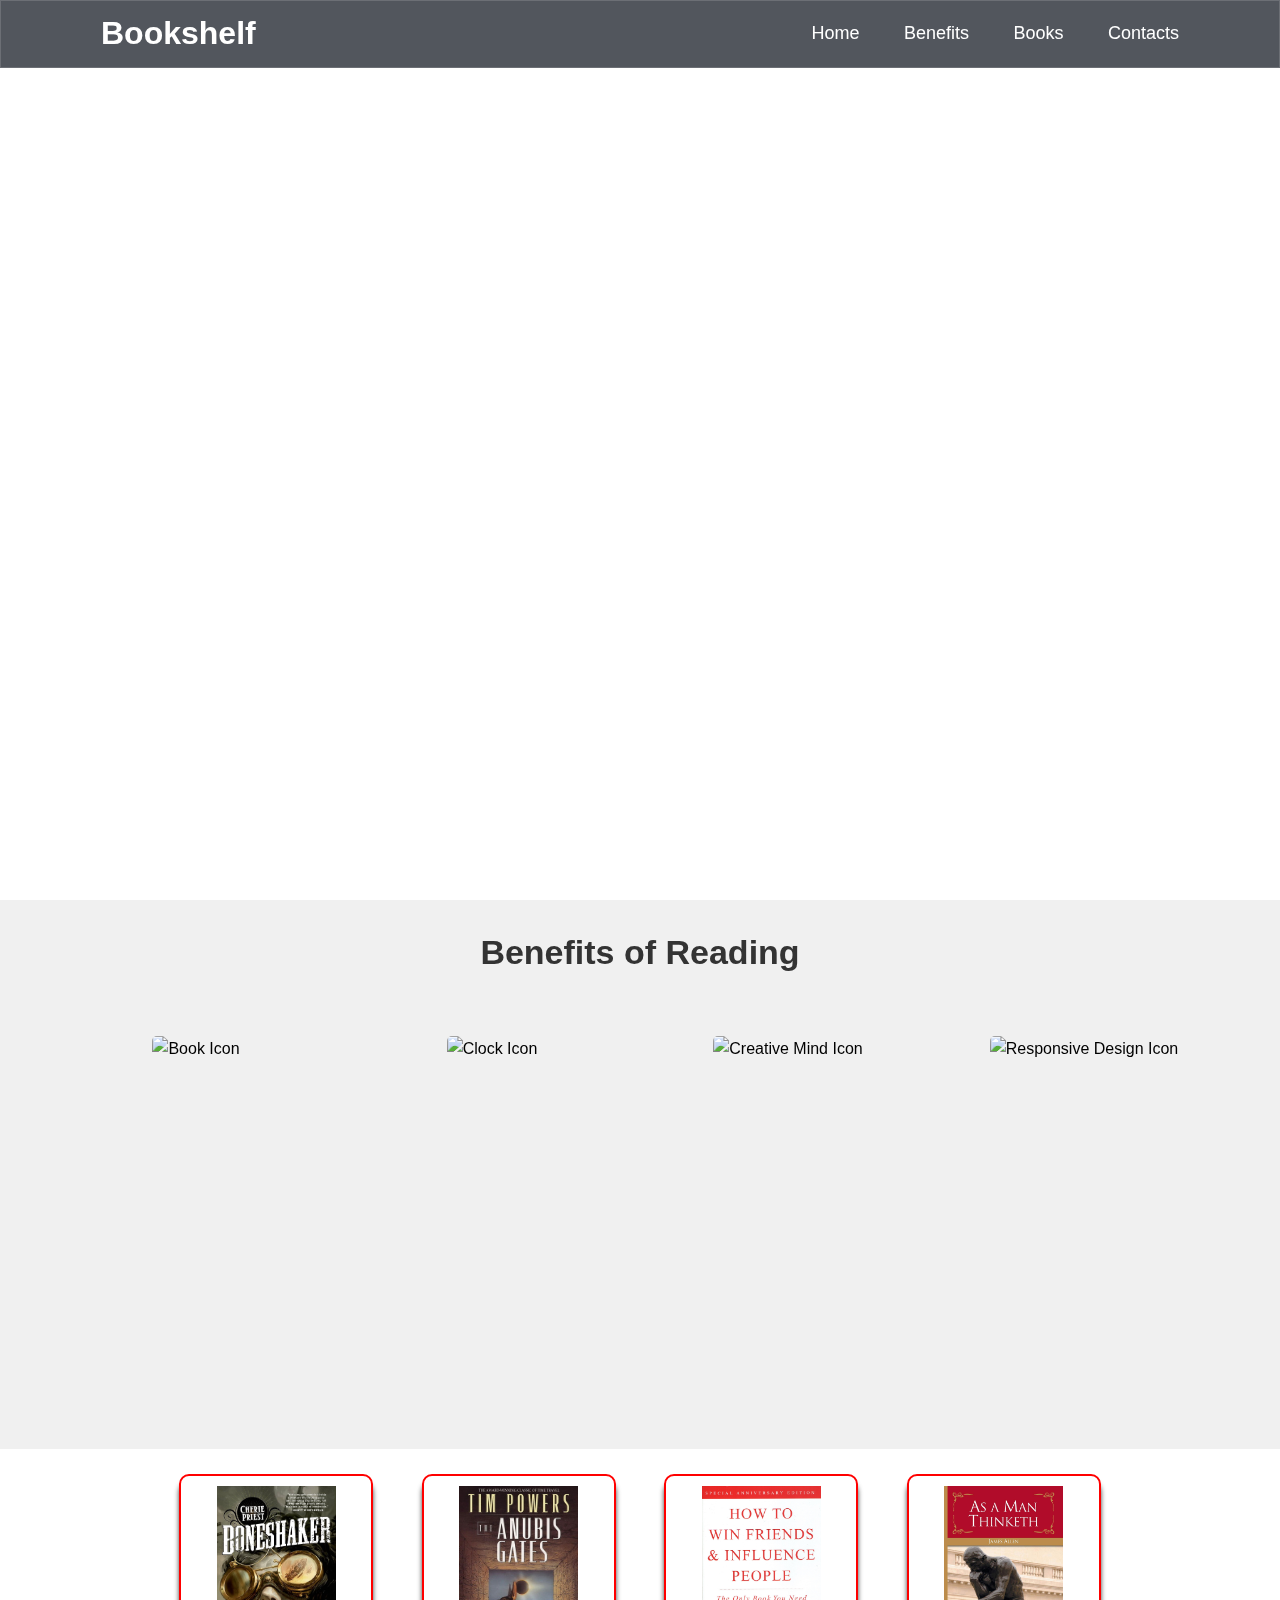
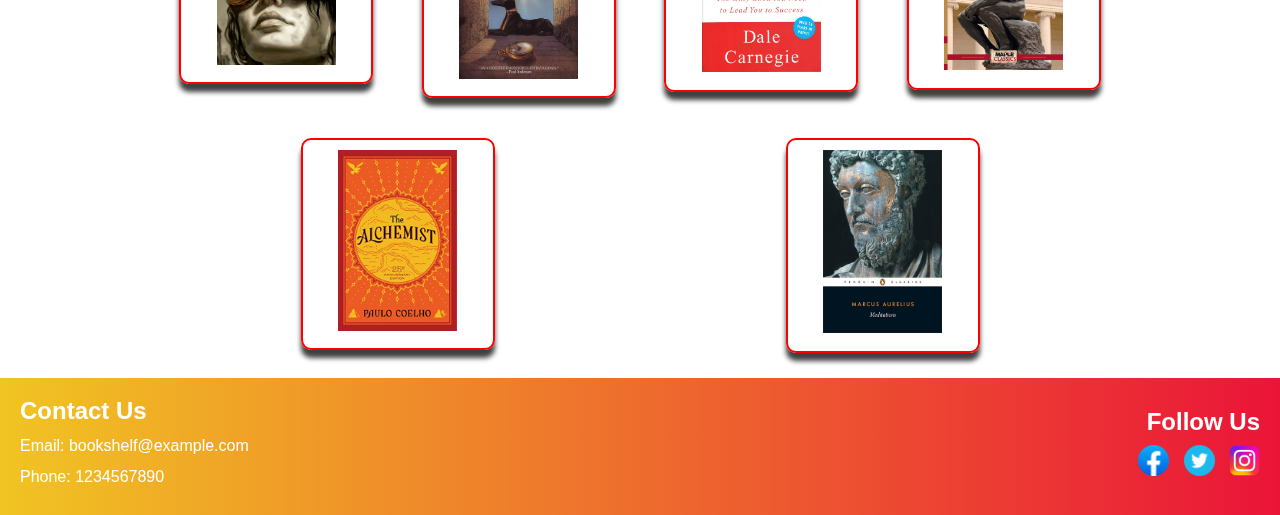
==== LandingPage/landingpage.html @ 0fa4c403 "landing" ====
<!DOCTYPE html>
<html lang="en">

<head>
    <meta charset="UTF-8">
    <meta name="viewport" content="width=device-width, initial-scale=1.0">
    <title>BookShelf</title>
    <link rel="stylesheet" href="style.css">
</head>

<body>

    <header>
        <a href="#" class="logo">Bookshelf</a>
        <nav class="navbar">
            <a href="#top">Home</a>
            <a href="#benefits">Benefits</a>
            <a href="#books">Books</a>
            <a href="#footer">Contacts</a>

        </nav>
    </header>

    <div id="image" class="image">
        <img src="land1.jpg" alt="">
    </div>

    <div id="welcome" class="welcome">
        <h1>
            Hello! Welcome to your BookShelf.
        </h1>
    </div>

    <div id="benefits" class="benefits-container">
        <h2>Benefits of Reading</h2>
        <ul class="benefits-list">
          <li class="benefit-item">
            <img src="../images/benefit1.jpg" alt="Book Icon">
            <p>Engaging Content</p>
          </li>
          <li class="benefit-item">
            <img src="../images/benefit2.jpg" alt="Clock Icon">
            <p>Time-Efficient Learning</p>
          </li>
          <li class="benefit-item">
            <img src="C:\Users\kochk\OneDrive\Desktop\HVA\Bookshelf\images\benefit2.jpg" alt="Creative Mind Icon">
            <p>Enhanced Creativity</p>
          </li>
          <li class="benefit-item">
            <img src="../images/benefit4.jpg" alt="Responsive Design Icon">
            <p>Responsive Learning</p>
          </li>
        </ul>
        <iframe width="560" height="315" src="https://www.youtube.com/embed/xqMozc4K4pg?si=Hhr77PTNMc_T-GHM" title="YouTube video player" frameborder="0" allow="accelerometer; autoplay; clipboard-write; encrypted-media; gyroscope; picture-in-picture; web-share" allowfullscreen></iframe>
      </div>

    <div id="books" class="books">
      
        <div class="maincontainer">

            <div class="box1 boxes">
                <a href="../reviews/book1.html"><img src="../reviews/book1.jpg" alt=""></a>
                <!-- <h2>BONESHAKER</h2> -->

            </div>
            <div class="box2 boxes">
                <a href="../reviews/book2.html"><img src="../reviews/book2.jpg" alt=""></a>
                <!-- <h2>THE ANUBIS GATES</h2> -->

            </div>
            <div class="box3 boxes">
                <a href="../reviews/book2.html"><img src="../reviews/book3.jpg" alt=""></a>
                <!-- <h2>HOW TO WIN FRIENDS AND INFLUENCE PEOPLE</h2> -->

            </div>
            <div class="box4 boxes">
                <a href="../reviews/book2.html"><img src="../reviews/book4.jpg" alt=""></a>
                <!-- <h2>AS A MAN THINKETH</h2> -->

            </div>
            <div class="box5 boxes">
                <a href="../reviews/book2.html"><img src="../reviews/book5.jpg" alt=""></a>
                <!-- <h2>THE ALCHEMIST</h2> -->

            </div>
            <div class="box6 boxes">
                <a href="../reviews/book2.html"><img src="../reviews/book6.jpg" alt=""></a>
                <!-- <h2>MEDITATIONS</h2> -->

            </div>

        </div>
    </div>

    <div id="footer" class="footer">
        <div class="footer-content">
          <h3>Contact Us</h3>
          <p>Email: bookshelf@example.com</p>
          <p>Phone: 1234567890</p>
        </div>
        <div class="footer-social">
          <h3>Follow Us</h3>
          <a href="#"><img src="../images/fb.png" alt="Facebook" width="5%"></a>
          <a href="#"><img src="../images/twitter.jpg" alt="Twitter" width="5%"></a>
          <a href="#"><img src="../images/insta.png" alt="Instagram" width="5%"></a>
        </div>
      </div>


</body>

</html>
---- LandingPage/style.css ----
* {
    margin: 0;
    padding: 0;
    box-sizing: border-box;
    font-size: 1.6;
    font-family: Arial, Helvetica, sans-serif;
    line-height: 1.6rem;
}

/* ----------------------default end-------------- */

header {
    animation: drop 2s ease;
    position: fixed;
    top: 0;
    left: 0;
    width: 100%;
    padding: 20px 100px;
    background-color: transparent;
    display: flex;
    justify-content: space-between;
    align-items: center;
    z-index: 100;

    backdrop-filter: blur(6px) saturate(200%);
    -webkit-backdrop-filter: blur(6px) saturate(200%);
    background-color: rgba(39, 44, 53, 0.8);
    border: 1px solid rgba(255, 255, 255, 0.15);
}

.logo {
    font-size: 32px;
    color: #fff;
    text-decoration: none;
    font-weight: 700;
}


.navbar a {
    position: relative;
    font-size: 18px;
    color: #fff;
    font-weight: 500;
    text-decoration: none;
    margin-left: 40px;


}

.navbar a::before {
    content: '';
    position: absolute;
    top: 100%;
    left: 0;
    width: 0;
    height: 2px;
    background: #fff;
    transition: 0.3s;
}

.navbar a:hover::before {
    width: 100%;
}

.image img {
    display: block;
    min-height: 100vh;
    width: 100%;
    background-position: center;
    background-size: cover;
    
}

.welcome h1 {
    color: #fff;
    width: 40%;
    height: 40%;
    line-height: 1em;

    font-size: 12vh;
    position: absolute;
    top: 40%;
    left: 5%;
    animation: drop 2s ease;
}

@keyframes drop{
    0%{
        opacity: 0;
        transform: translateY(-80px);

    }

    100%{
        opacity: 1;
        transform: translateY(0px);
    }
}

/* -----------------landing image end -------------- */


.benefits-container {
    display: block;
    background-color: #f0f0f0;
    padding: 20px;
    padding-top: 40px;
    text-align: center;
  }
  
  
  .benefits-container h2 {
    font-size: 34px;
    color: #333;
  }
  
  .benefits-list {
    list-style: none;
    padding: 0;
    display: flex;
    flex-wrap: wrap;
    justify-content: space-evenly;
  }
  
  .benefit-item {
    margin: 20px;
    margin-top: 70px;
    text-align: center;
    flex: 1; 
    max-width: 200px; 
    box-sizing: border-box; 
  }
  
  .benefit-item img {
    width: 100%;
    height: 80%;
    border-radius: 5px;
  }
  
  .benefit-item p {
    font-size: 18px;
    opacity: 0;
    transform: translateY(20px);
    transition: opacity 0.5s ease, transform 0.5s ease;
  }
  
  .benefit-item:hover p {
    opacity: 1;
    transform: translateY(0);
  }
  
  @media screen and (max-width: 768px) {
    .benefit-item {
      max-width: 100%;
    }
    .benefit-item img {
        width: 70%;
        height: 50%;
        margin-bottom: 10px;
      }
  }

iframe{
    text-align: center;
    animation: enlarge 2s ease;
}


/* ---------------- benefits end---------------- */

.maincontainer{
    display: flex;
    flex-wrap: wrap;
    justify-content: space-around;
}

.maincontainer div {
    
    flex-basis: 20%;
    margin: 20px;
    padding: 10px;
    border: 2px solid red;
    border-radius: 10px;
    box-shadow: 0px 8px 5px 0px rgba(0, 0, 0, 0.75);
    height: 50%;
    text-align: center;
}

@media(max-width:1000px) {
    .maincontainer div{
        flex-basis: 30%;
    }
}

@media(max-width:750px) {
    .maincontainer div{
        flex-basis: 50%;
    }
}

.books {
    margin: 0px 150px;
    padding: 5px;

}

.boxes img {
    width: 70%;
}


/* --------------books end-------------------- */

.footer {
    background: hsla(47, 88%, 54%, 1);

    background: linear-gradient(0deg, hsla(47, 88%, 54%, 1) 0%, hsla(350, 84%, 50%, 1) 100%);

    background: -moz-linear-gradient(0deg, hsla(47, 88%, 54%, 1) 0%, hsla(350, 84%, 50%, 1) 100%);

    background: -webkit-linear-gradient(0deg, hsla(47, 88%, 54%, 1) 0%, hsla(350, 84%, 50%, 1) 100%);

    filter: progid: DXImageTransform.Microsoft.gradient(startColorstr="#F1C421", endColorstr="#EB163A", GradientType=1);



    color: #fff;
    padding: 20px;
    display: flex;
    justify-content: space-between;
    align-items: center;
}

.footer-content {
    flex: 1;
}

.footer h3 {
    font-size: 24px;
    margin-bottom: 10px;
}

.footer p {
    font-size: 16px;
    margin: 5px 0;
}

.footer-social {
    flex: 1;
    text-align: right;
}

.footer-social h3 {
    font-size: 24px;
    margin-bottom: 10px;
}

.footer a {
    margin-left: 10px;
    color: #fff;
}

.footer img:hover {
    transform: scale(1.2);
}

/* -----------footer end------------- */
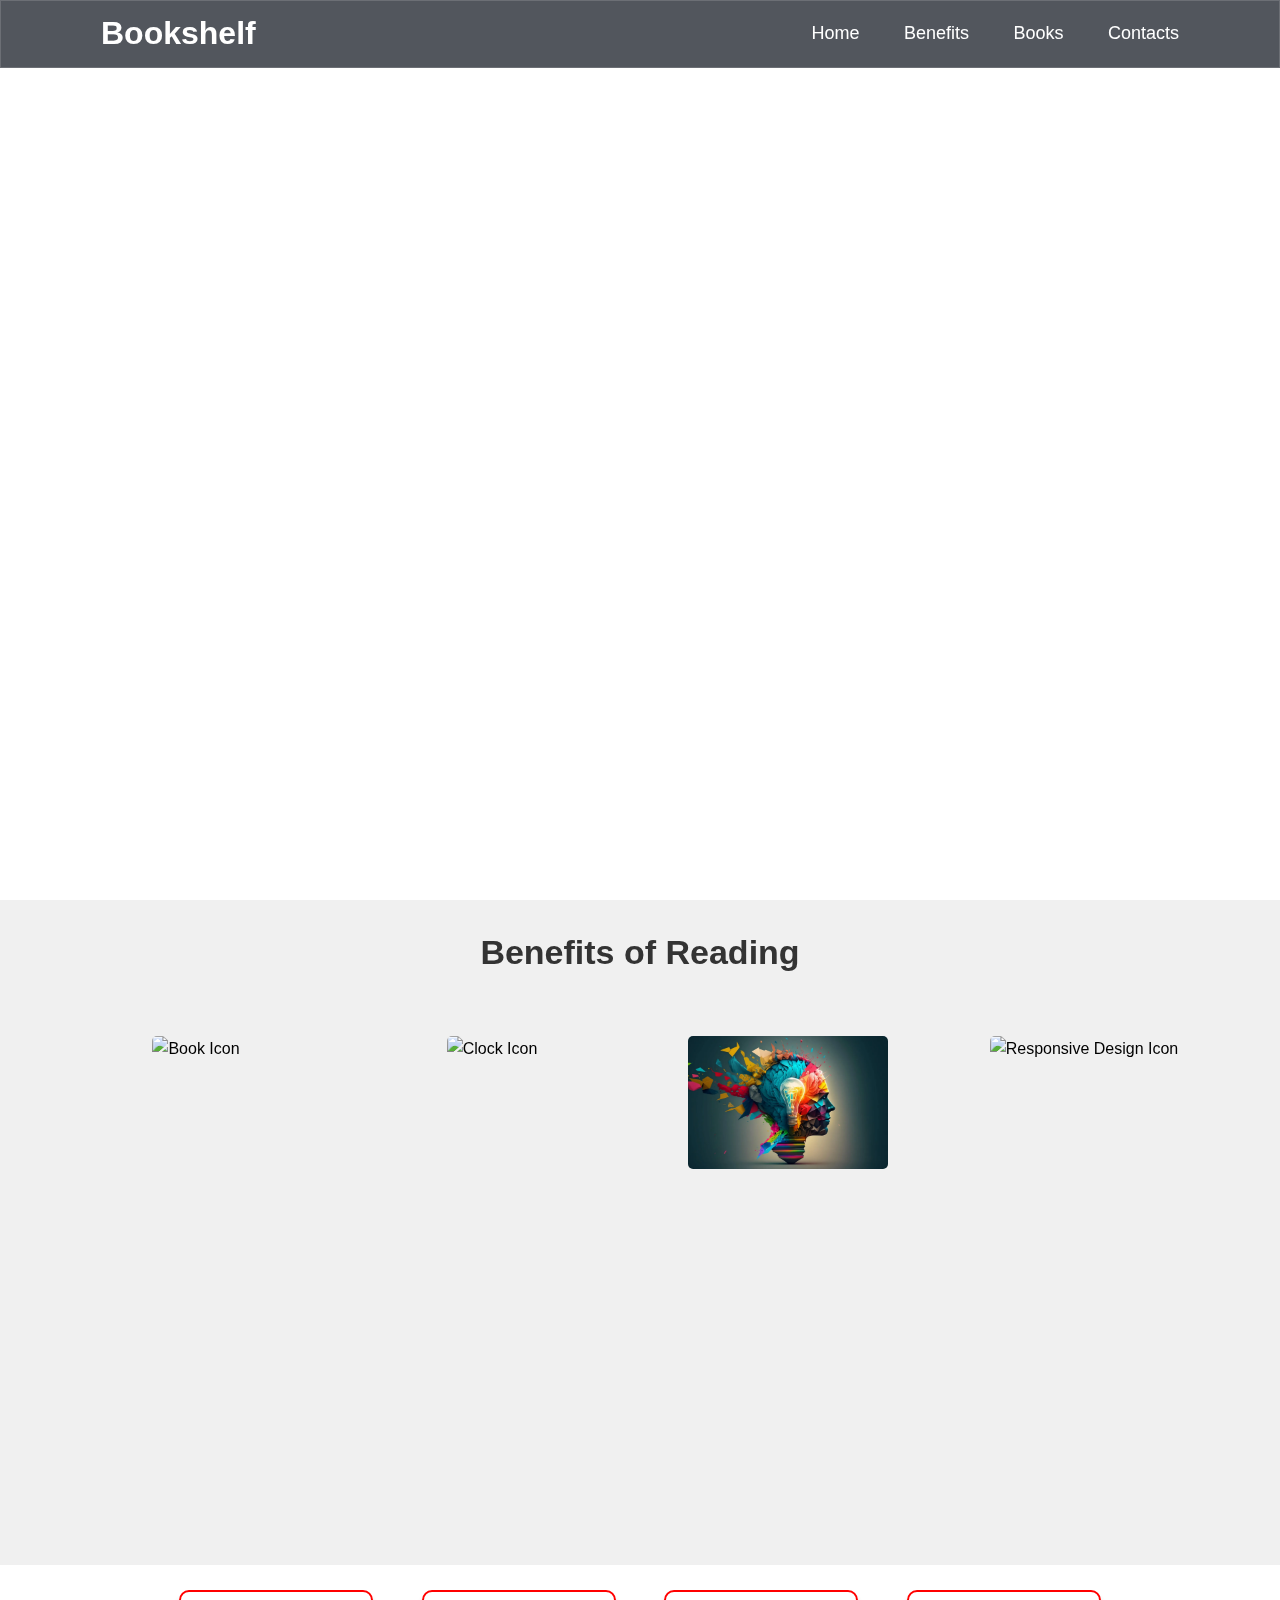
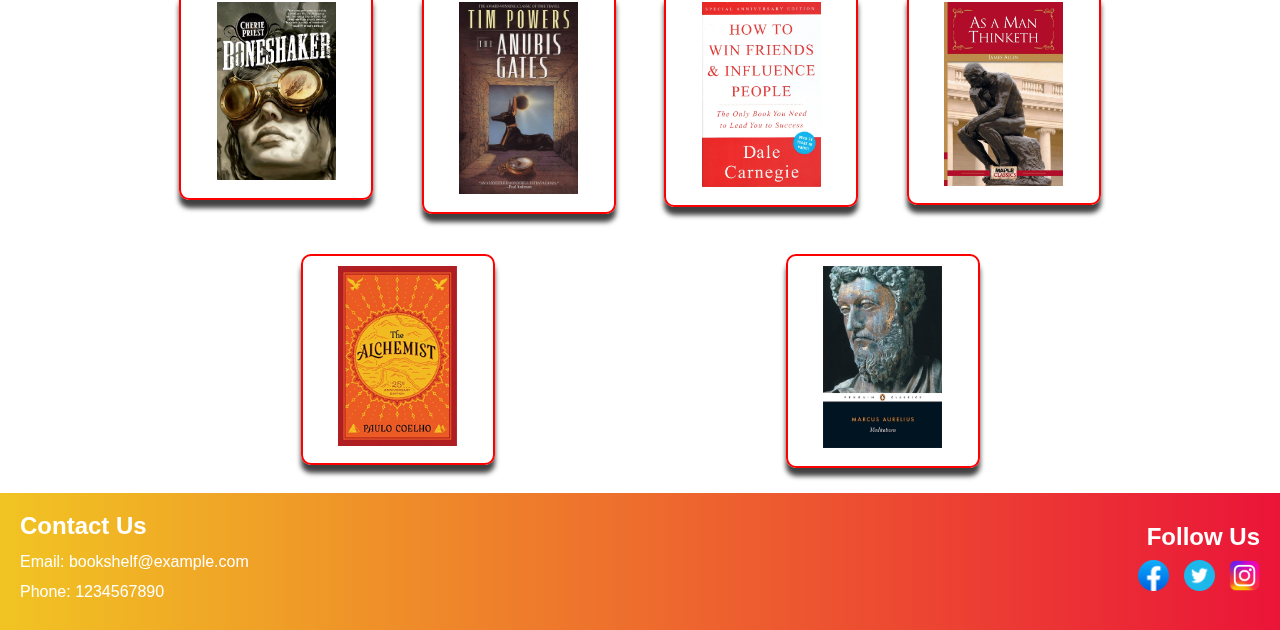
==== commit d96464b1: "Merge branch 'kim' of https://github.com/kemtekoch123/Bookshelf1 into kim" ====
--- a/LandingPage/landingpage.html
+++ b/LandingPage/landingpage.html
@@ -43,7 +43,7 @@
             <p>Time-Efficient Learning</p>
           </li>
           <li class="benefit-item">
-            <img src="C:\Users\kochk\OneDrive\Desktop\HVA\Bookshelf\images\benefit2.jpg" alt="Creative Mind Icon">
+            <img src="..\images\benefit3.jpg" alt="Creative Mind Icon">
             <p>Enhanced Creativity</p>
           </li>
           <li class="benefit-item">
